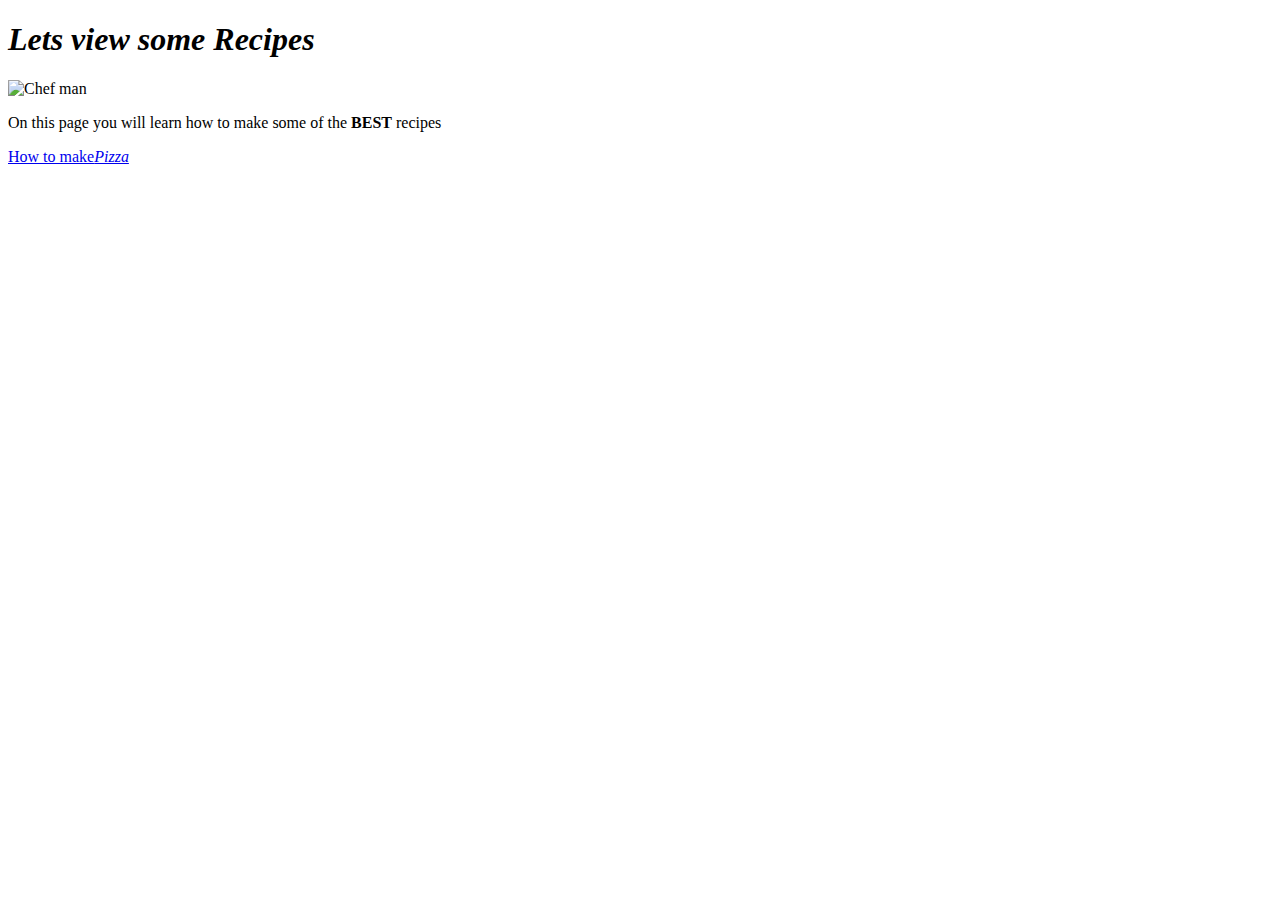
==== index.html @ 5cdbcb3d "Added Recipe folder -Added pizza as recipe -Added link to pizza page" ====
<!DOCTYPE html>
<html lang="eng">
    <head>
        <meta charset="utf-8">
    </head>

    <body>
        <h1><em>Lets view some Recipes</em></h1>
        <img src="https://www.google.com/url?sa=i&url=https%3A%2F%2Fwww.freepik.com%2Fpremium-photo%2Fhappy-male-chef-dressed-uniform-holding-wooden-spoon-roller-crossed-arms_19266445.htm&psig=AOvVaw330Im6igyVZZz_R2ztZNm_&ust=1690525871376000&source=images&cd=vfe&opi=89978449&ved=0CBAQjRxqFwoTCNjH4-KhroADFQAAAAAdAAAAABAF" alt="Chef man">
       <p>On this page you will learn how to make some of the <strong>BEST</strong> recipes</p>
       <a href="./recipe-list/pizza.html">How to make<em>Pizza</em></a>

    </body>
</html>
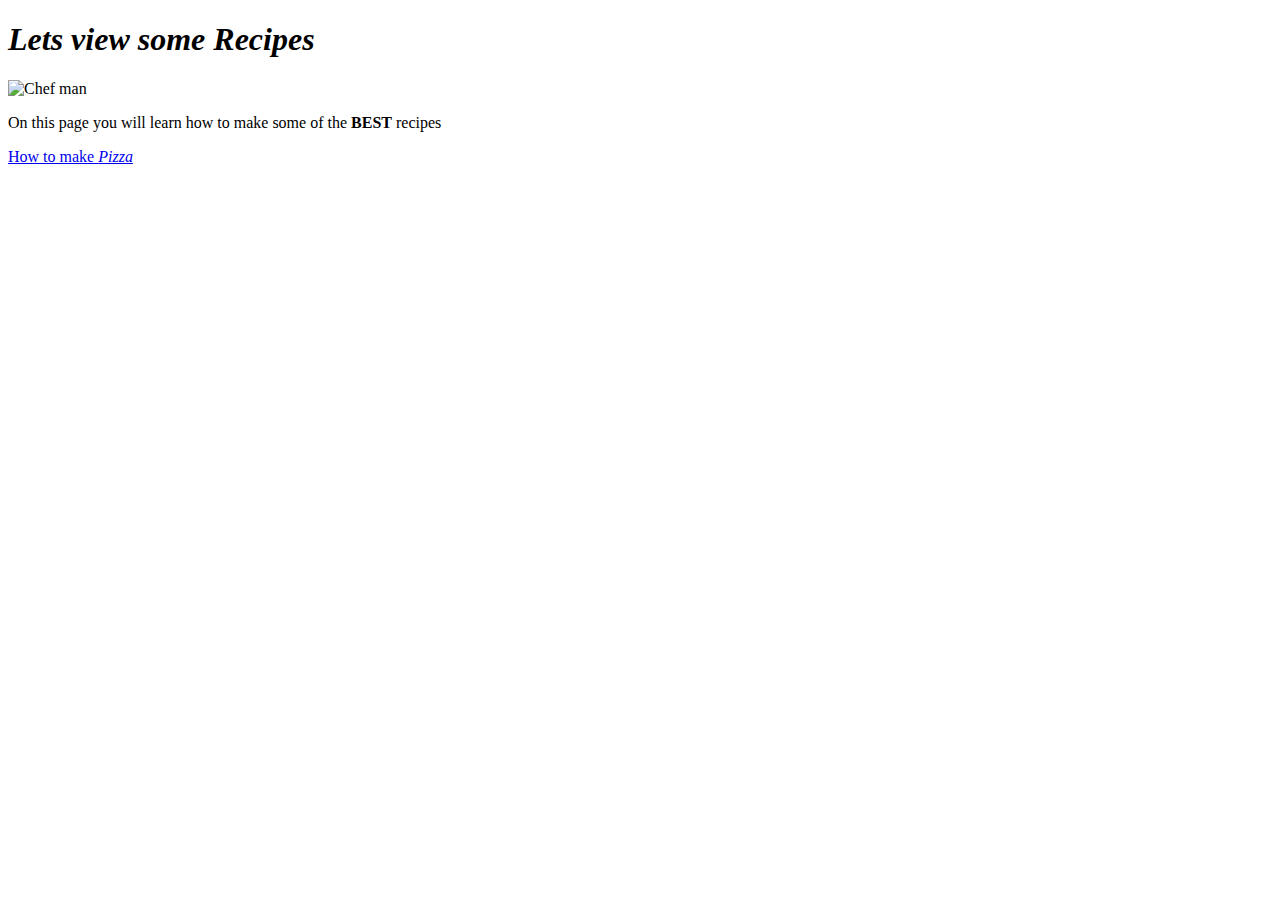
==== commit d0c8c2bd: "Finished Pizza.html page" ====
--- a/index.html
+++ b/index.html
@@ -6,9 +6,9 @@
 
     <body>
         <h1><em>Lets view some Recipes</em></h1>
-        <img src="https://www.google.com/url?sa=i&url=https%3A%2F%2Fwww.freepik.com%2Fpremium-photo%2Fhappy-male-chef-dressed-uniform-holding-wooden-spoon-roller-crossed-arms_19266445.htm&psig=AOvVaw330Im6igyVZZz_R2ztZNm_&ust=1690525871376000&source=images&cd=vfe&opi=89978449&ved=0CBAQjRxqFwoTCNjH4-KhroADFQAAAAAdAAAAABAF" alt="Chef man">
+        <img src="https://media.discordapp.net/attachments/775254418899468301/1133981228639465502/image0.jpg" alt="Chef man">
        <p>On this page you will learn how to make some of the <strong>BEST</strong> recipes</p>
-       <a href="./recipe-list/pizza.html">How to make<em>Pizza</em></a>
+       <a href="./recipe-list/pizza.html" target="_blank" ref="noopener noreferrer">How to make <em>Pizza</em></a>
 
     </body>
 </html>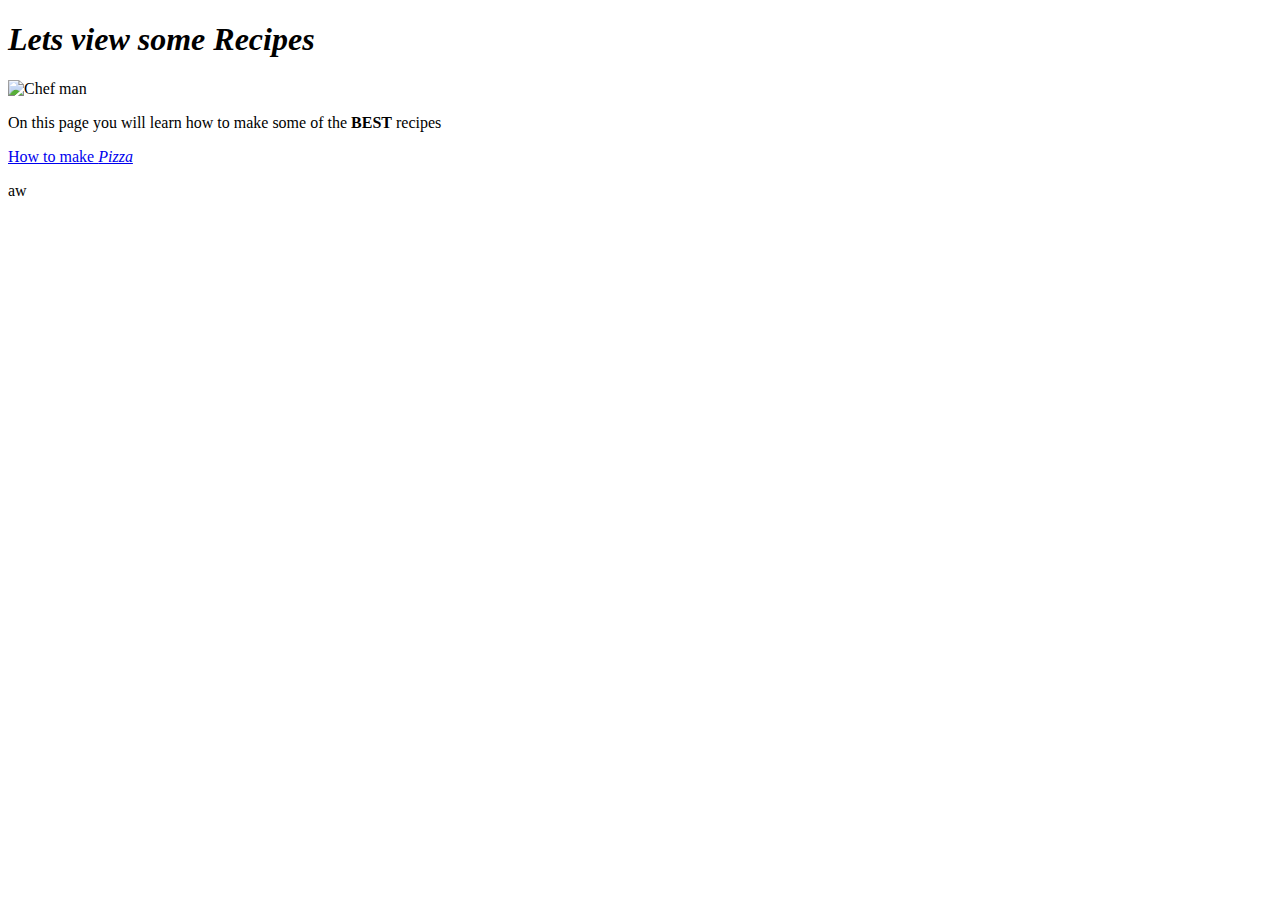
==== commit 4f2e88f7: "aw" ====
--- a/index.html
+++ b/index.html
@@ -1,6 +1,7 @@
 <!DOCTYPE html>
 <html lang="eng">
     <head>
+        
         <meta charset="utf-8">
     </head>
 
@@ -9,6 +10,7 @@
         <img src="https://media.discordapp.net/attachments/775254418899468301/1133981228639465502/image0.jpg" alt="Chef man">
        <p>On this page you will learn how to make some of the <strong>BEST</strong> recipes</p>
        <a href="./recipe-list/pizza.html" target="_blank" ref="noopener noreferrer">How to make <em>Pizza</em></a>
+       <p>aw</p>
 
     </body>
 </html>